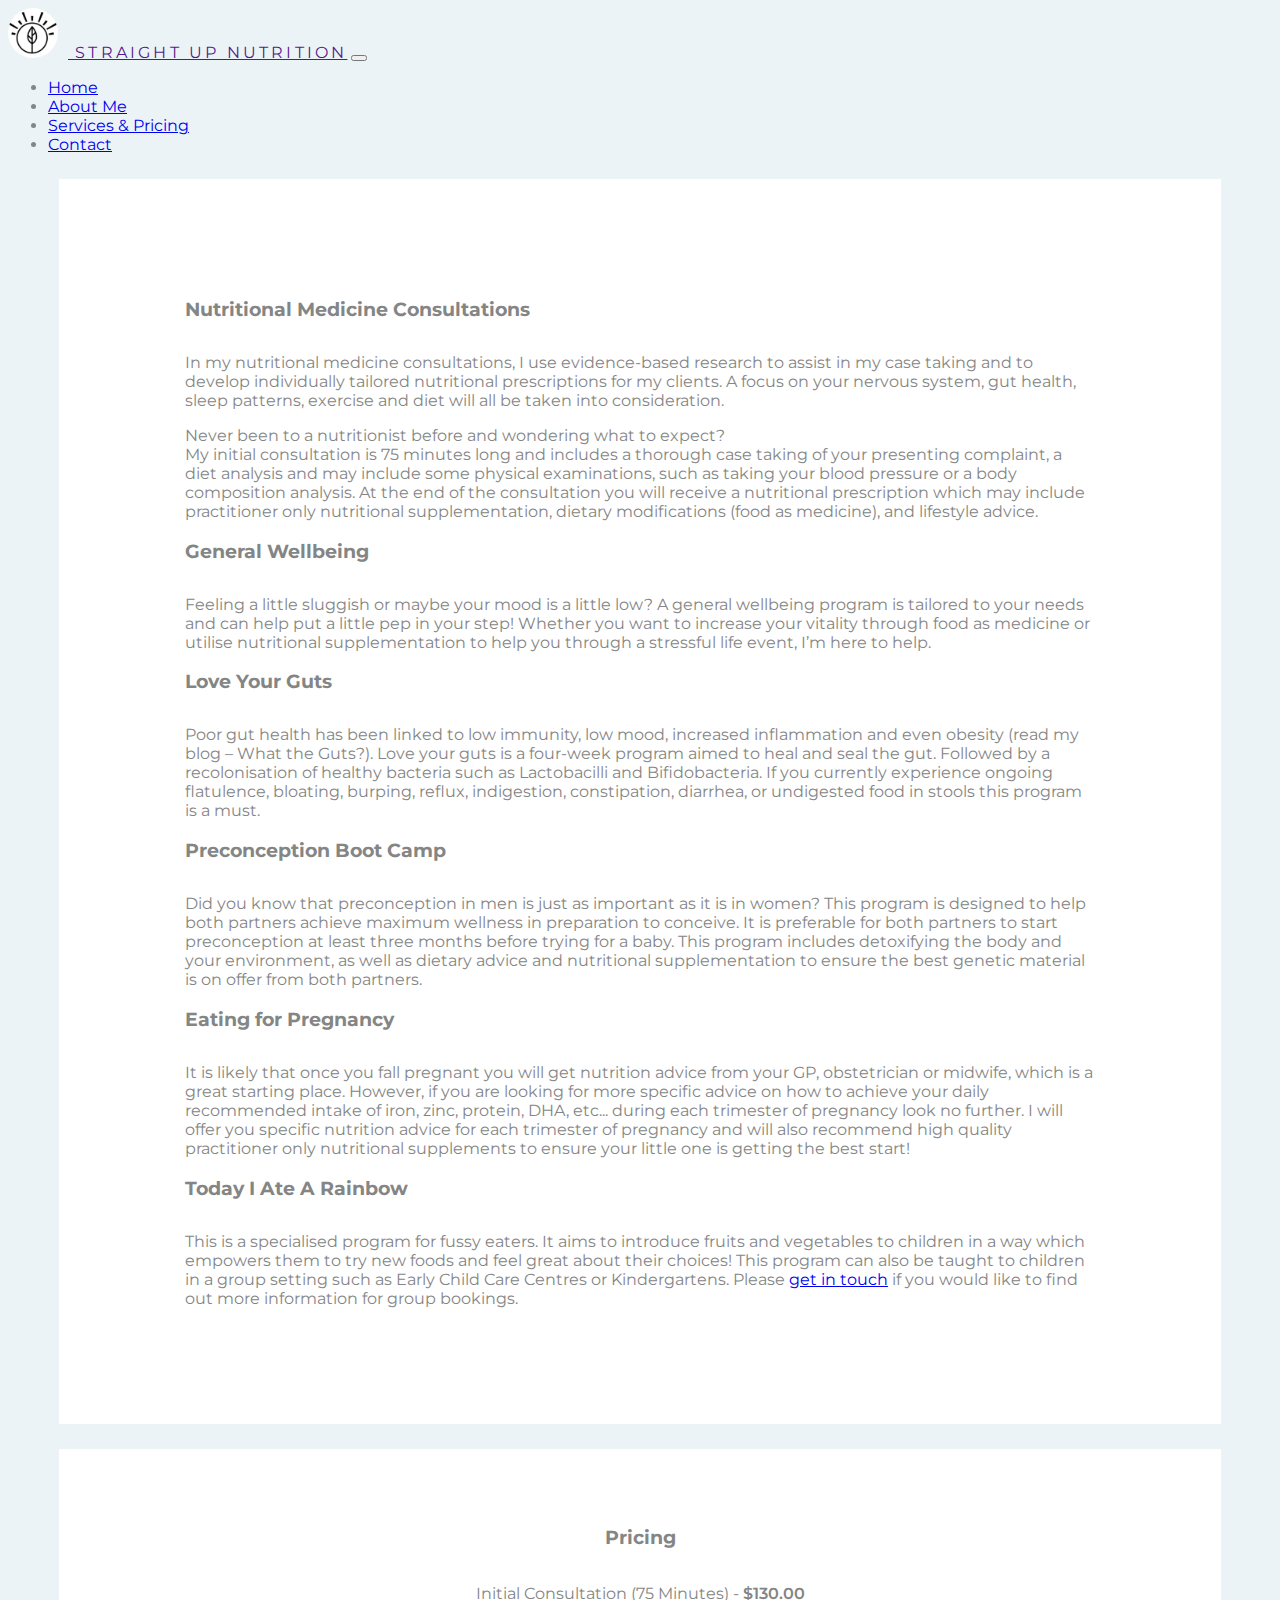
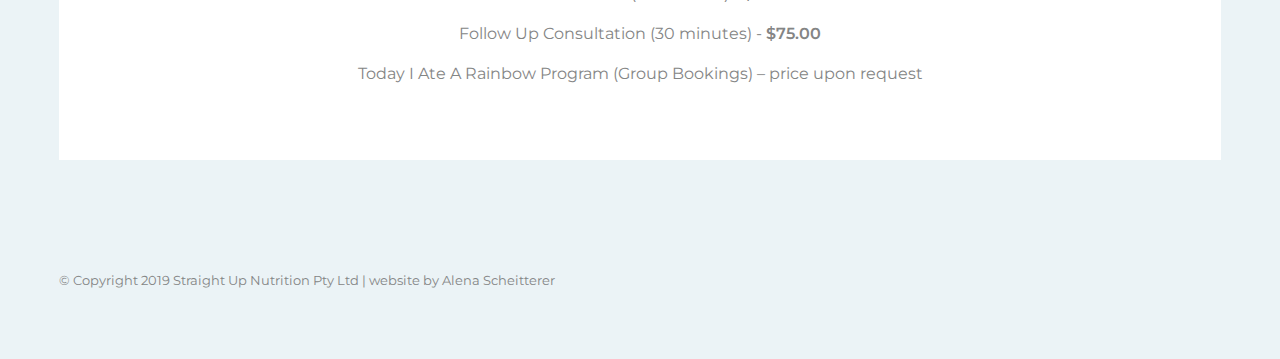
==== services.html @ 983aaff4 "Update services.html" ====
<!DOCTYPE html>
<html lang="en" dir="ltr">

<head>
  <meta charset="utf-8">
  <title>Services and Pricing</title>
  <!-- favicon -->
  <link rel="icon" href="cropped-Screen-Shot-2019-07-19-at-2.28.21-PM.png">

  <!-- fontawesome -->
  <link rel="stylesheet" href="https://use.fontawesome.com/releases/v5.15.2/css/all.css" integrity="sha384-vSIIfh2YWi9wW0r9iZe7RJPrKwp6bG+s9QZMoITbCckVJqGCCRhc+ccxNcdpHuYu" crossorigin="anonymous">

  <!-- google fonts -->
  <link rel="preconnect" href="https://fonts.gstatic.com">
  <link href="https://fonts.googleapis.com/css2?family=Kodchasan:wght@400;600;700&family=Montserrat:wght@400;600;700&display=swap" rel="stylesheet">

  <!-- bootstrap 4.5 -->
  <link rel="stylesheet" href="https://cdn.jsdelivr.net/npm/bootstrap@4.5.3/dist/css/bootstrap.min.css" integrity="sha384-TX8t27EcRE3e/ihU7zmQxVncDAy5uIKz4rEkgIXeMed4M0jlfIDPvg6uqKI2xXr2" crossorigin="anonymous">
  <script src="https://code.jquery.com/jquery-3.5.1.slim.min.js" integrity="sha384-DfXdz2htPH0lsSSs5nCTpuj/zy4C+OGpamoFVy38MVBnE+IbbVYUew+OrCXaRkfj" crossorigin="anonymous"></script>
  <script src="https://cdn.jsdelivr.net/npm/bootstrap@4.5.3/dist/js/bootstrap.bundle.min.js" integrity="sha384-ho+j7jyWK8fNQe+A12Hb8AhRq26LrZ/JpcUGGOn+Y7RsweNrtN/tE3MoK7ZeZDyx" crossorigin="anonymous"></script>

  <link rel="stylesheet" href="styles.css">
</head>

<body>

  <nav class="navbar navbar-expand-lg navbar-light navbar-bgcolor fixed-top">
    <a class="navbar-brand" href=""> <img class="navbar-logo-icon" src="cropped-Screen-Shot-2019-07-19-at-2.28.21-PM.png" alt="logo"> STRAIGHT UP NUTRITION</a>
    <button class="navbar-toggler" type="button" data-toggle="collapse" data-target="#navbarSupportedContent" aria-controls="navbarSupportedContent" aria-expanded="false" aria-label="Toggle navigation">
      <span class="navbar-toggler-icon"></span>
    </button>
    <div class="collapse navbar-collapse text-right" id="navbarSupportedContent">
      <ul class="navbar-nav ml-auto">
        <li class="nav-item">
          <a class="nav-link" href="https://scheitterer.github.io/StraightUpNutrition/index.html#home">Home</a>
        </li>
        <li class="nav-item">
          <a class="nav-link" href="https://scheitterer.github.io/StraightUpNutrition/index.html#aboutme">About Me</a>
        </li>
        <li class="nav-item">
          <a class="nav-link" href="https://scheitterer.github.io/StraightUpNutrition/services.html">Services & Pricing</a>
        </li>
        <li class="nav-item">
          <a class="nav-link" href="https://scheitterer.github.io/StraightUpNutrition/index.html#contact">Contact</a>
        </li>
      </ul>
    </div>
  </nav>



  <!-- built services page via cards: -->

  <!-- container-fluid -> cards [card-title, text] -->
  <div class="white-container container-services">
    <div class="row row-cols-1  text-center">
      <div class="col">
        <div class="card border-0 py-5">
          <div class="card-title">
            <i class="fas fa-seedling circle-icon"></i>
          </div>
          <h3 class="card-title">Nutritional Medicine Consultations</h3>
          <p>In my nutritional medicine consultations, I use evidence-based research to assist in my case taking and to develop individually tailored nutritional prescriptions for my clients.
            A focus on your nervous system, gut health, sleep patterns, exercise and diet will all be taken into consideration.</p>
          <p>Never been to a nutritionist before and wondering what to expect? <br>
            My initial consultation is 75 minutes long and includes a thorough case taking of your presenting complaint, a diet analysis and may include some physical examinations, such as taking your blood pressure or a body composition analysis.
            At the end of the consultation you will receive a nutritional prescription which may include practitioner only nutritional supplementation, dietary modifications (food as medicine), and lifestyle advice.</p>
        </div>
      </div>
    </div>

    <div class="row row-cols-1 row-cols-md-2 text-center">

      <div class="col">
        <div class="card border-0 py-4 pr-3">
          <div class="card-title">
            <i class="fas fa-grin circle-icon"></i>
          </div>
          <h3 class="card-title">General Wellbeing</h3>
          <p>Feeling a little sluggish or maybe your mood is a little low? A general wellbeing program is tailored to your needs and can help put a little pep in your step!
            Whether you want to increase your vitality through food as medicine or utilise nutritional supplementation to help you through a stressful life event, I’m here to help.</p>
        </div>
      </div>

      <div class="col">
        <div class="card border-0 py-4 pl-3">
          <div class="card-title">
            <i class="fas fa-heart circle-icon"></i>
          </div>
          <h3 class="card-title">Love Your Guts</h3>
          <p>Poor gut health has been linked to low immunity, low mood, increased inflammation and even obesity (read my blog – What the Guts?).
            Love your guts is a four-week program aimed to heal and seal the gut. Followed by a recolonisation of healthy bacteria such as Lactobacilli and Bifidobacteria.
            If you currently experience ongoing flatulence, bloating, burping, reflux, indigestion, constipation, diarrhea, or undigested food in stools this program is a must.</p>
        </div>
      </div>
    </div>

    <div class="row row-cols-1 row-cols-md-2 g-4 text-center">

      <div class="col">
        <div class="card border-0 py-4 pr-3">
          <div class="card-title">
            <i class="fas fa-user-friends circle-icon"></i>
          </div>
          <h3 class="card-title">Preconception Boot Camp</h3>
          <p>Did you know that preconception in men is just as important as it is in women? This program is designed to help both partners achieve maximum wellness in preparation to conceive. It is preferable for both partners to start preconception at
            least three months before trying for a baby.
            This program includes detoxifying the body and your environment, as well as dietary advice and nutritional supplementation to ensure the best genetic material is on offer from both partners.</p>
        </div>
      </div>

      <div class="col">
        <div class="card border-0 py-4 pl-3">
          <div class="card-title">
            <i class="fas fa-baby circle-icon"></i>
          </div>
          <h3 class="card-title">Eating for Pregnancy</h3>
          <p>It is likely that once you fall pregnant you will get nutrition advice from your GP, obstetrician or midwife, which is a great starting place.
            However, if you are looking for more specific advice on how to achieve your daily recommended intake of iron, zinc, protein, DHA, etc... during each trimester of pregnancy look no further. I will offer you specific nutrition advice for each
            trimester of pregnancy and will also recommend high quality practitioner only nutritional supplements to ensure your little one is getting the best start!</p>
        </div>
      </div>
    </div>


    <div class="row row-cols-1 text-center">

      <div class="col">
        <div class="card border-0 py-4">
          <div class="card-title">
            <i class="fas fa-rainbow circle-icon"></i>
          </div>
          <h3 class="card-title">Today I Ate A Rainbow</h3>
          <p>This is a specialised program for fussy eaters.
            It aims to introduce fruits and vegetables to children in a way which empowers them to try new foods and feel great about their choices! This program can also be taught to children in a group setting such as Early Child Care Centres or
            Kindergartens.
            Please <a href="https://scheitterer.github.io/StraightUpNutrition/index.html#contact">get in touch</a> if you would like to find out more information for group bookings.</p>
        </div>
      </div>
    </div>


  </div>


  <section class="white-container" id="pricing">
    <div class="pricing-section">

      <h3>Pricing</h3>
      <p>Initial Consultation (75 Minutes) - <b>$130.00</b></p>
      <p>Follow Up Consultation (30 minutes) - <b>$75.00</b></p>
      <p>Today I Ate A Rainbow Program (Group Bookings) – price upon request</p>
    </div>
  </section>

  <footer id="footer">
    <p>© Copyright 2019 Straight Up Nutrition Pty Ltd | website by Alena Scheitterer</p>
  </footer>
</body>

</html>
---- styles.css ----
/* sections */
body{
  background-color: #ebf3f6;
  font-family: Montserrat;
  color: #848585;
}

h1,h2,h3,h4 {
  margin-bottom: 2rem;
}

.white-container{
  background-color: #ffffff;
  margin: 2% 4% 0;
}

.coloured-container{
  background-color: #ebf3f6;
  margin: 2% 4% 0;
}

.navbar-bgcolor{
  background-color: #ebf3f6;
}

.navbar{
  font-family: Montserrat;
  font-weight: 400;
}

.navbar-logo-icon{
  width: 50px;
  border-radius: 50%;
  margin-right: 10px;
}

.navbar-brand{
  letter-spacing: .2rem;
}

/* logo section */
.img-intro{
  width: 45%;
  display: block;
  padding-top: 7%;
  padding-bottom: 5%;
  margin-top: 5%;
  margin-left: auto;
  margin-right: auto;
}

/* contact section */
 .contact-section{
   font-family: Kodchasan, Montserrat;
   text-align: center;
   padding: 3% 10% 3%;
 }

 .logo-img{
   width: 100px;
   margin: 10px;
   border-radius: 50%;
 }

/* about me section */
.table-aboutme{
  line-height: 1.5;
  padding-top: 5rem;
  padding-bottom: 4rem;
}

.lr-aboutme{
  padding-left: 10%;
  padding-right: 10%;
}

.rr-aboutme{
  padding-left: 1%;
  padding-right: 10%;
}

.img-aboutme{
  width: 100%;
  display: block;
  margin-left: auto;
  margin-right: auto;
}

.occupation-txt{
  font-size: .8rem;
}

/* services section */
.container-services{
  padding: 100px 10%;
}

.icon-row{
  line-height: 1.5rem;
  text-align: center;
  padding: 5rem 10% 2rem;
}

.circle-icon {
    /* background: #ebf3f6; */
    background: #ddebf0;
    border-radius: 50%;
    font-size: 2.5rem;
    width: 100px;
    height: 100px;
    text-align: center;
    line-height: 100px;
    vertical-align: middle;
}

.pricing-section{
    line-height: 1.5rem;
    text-align: center;
    padding: 5% 10%;
}

#pricing b{
  font-weight: 600;
}



@media (max-width: 990px){
  .table-aboutme{
    text-align: center;
  }
  .img-aboutme{
    width: 250px;
  }
}




#footer{
  font-size: 0.8rem;
  padding: 100px 4% 4%;
}
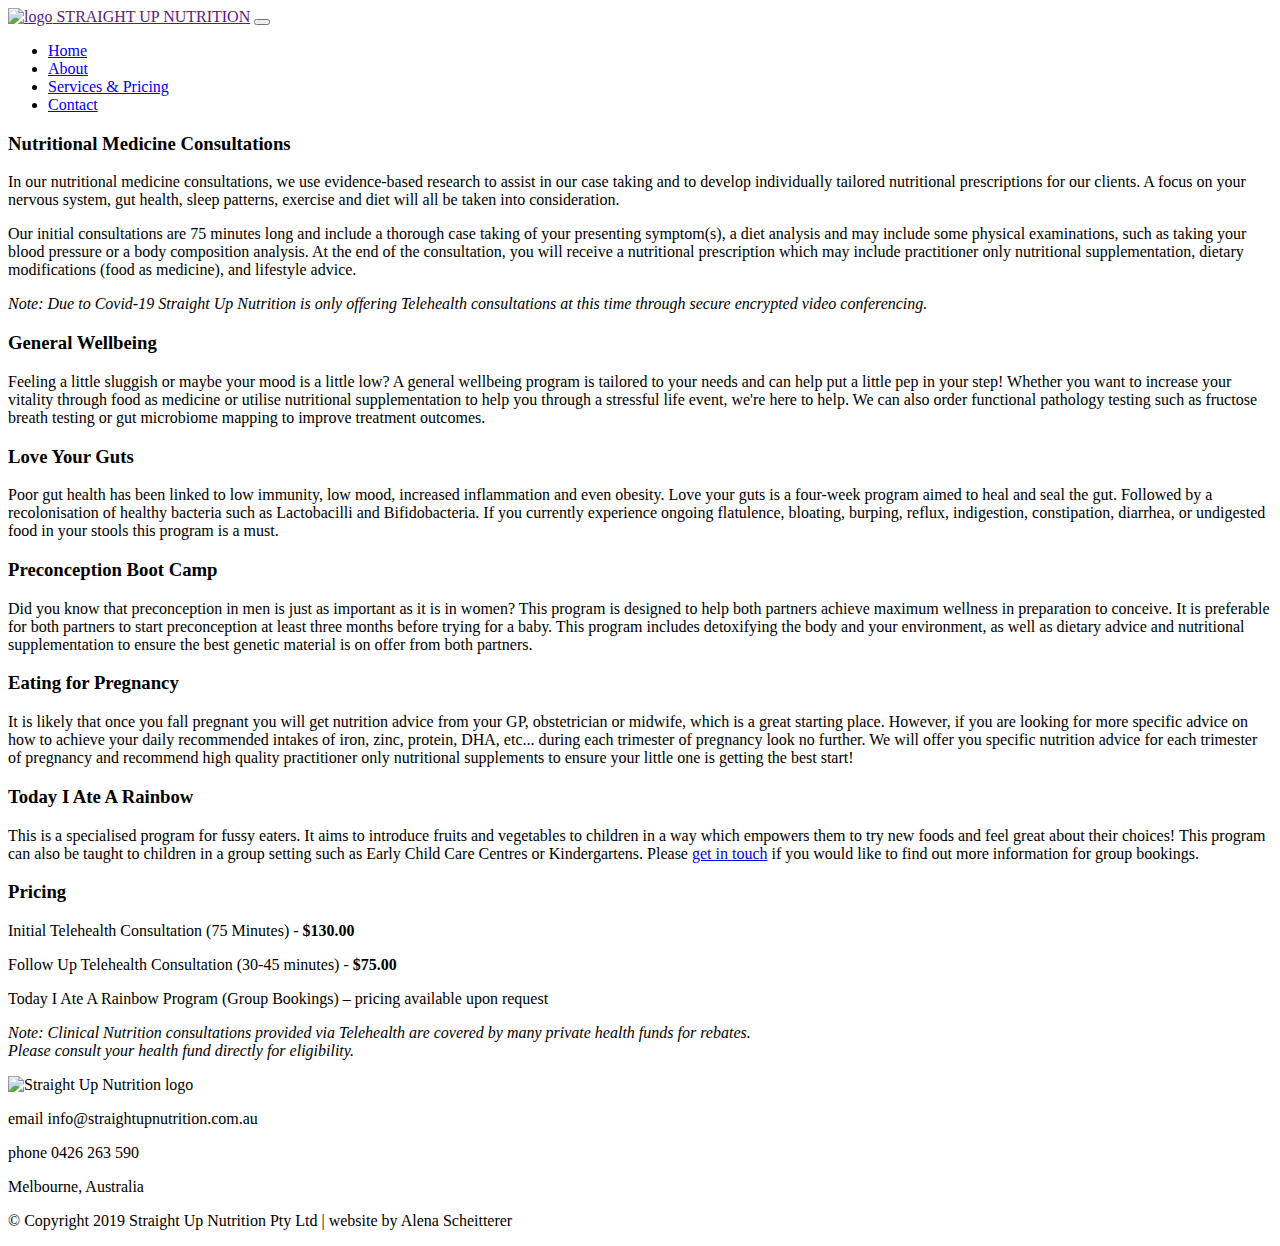
==== commit 9ec98ee9: "draft 2 upload new html and style" ====
--- a/services.html
+++ b/services.html
@@ -3,9 +3,10 @@
 
 <head>
   <meta charset="utf-8">
+  <meta name="viewport" content="width=device-width, initial-scale=1.0">
   <title>Services and Pricing</title>
   <!-- favicon -->
-  <link rel="icon" href="cropped-Screen-Shot-2019-07-19-at-2.28.21-PM.png">
+  <link rel="icon" href="images/cropped-Screen-Shot-2019-07-19-at-2.28.21-PM.png">
 
   <!-- fontawesome -->
   <link rel="stylesheet" href="https://use.fontawesome.com/releases/v5.15.2/css/all.css" integrity="sha384-vSIIfh2YWi9wW0r9iZe7RJPrKwp6bG+s9QZMoITbCckVJqGCCRhc+ccxNcdpHuYu" crossorigin="anonymous">
@@ -19,29 +20,29 @@
   <script src="https://code.jquery.com/jquery-3.5.1.slim.min.js" integrity="sha384-DfXdz2htPH0lsSSs5nCTpuj/zy4C+OGpamoFVy38MVBnE+IbbVYUew+OrCXaRkfj" crossorigin="anonymous"></script>
   <script src="https://cdn.jsdelivr.net/npm/bootstrap@4.5.3/dist/js/bootstrap.bundle.min.js" integrity="sha384-ho+j7jyWK8fNQe+A12Hb8AhRq26LrZ/JpcUGGOn+Y7RsweNrtN/tE3MoK7ZeZDyx" crossorigin="anonymous"></script>
 
-  <link rel="stylesheet" href="styles.css">
+  <link rel="stylesheet" href="css/styles.css">
 </head>
 
 <body>
 
   <nav class="navbar navbar-expand-lg navbar-light navbar-bgcolor fixed-top">
-    <a class="navbar-brand" href=""> <img class="navbar-logo-icon" src="cropped-Screen-Shot-2019-07-19-at-2.28.21-PM.png" alt="logo"> STRAIGHT UP NUTRITION</a>
+    <a class="navbar-brand" href=""> <img class="navbar-logo-icon" src="images/cropped-Screen-Shot-2019-07-19-at-2.28.21-PM.png" alt="logo"> STRAIGHT UP NUTRITION</a>
     <button class="navbar-toggler" type="button" data-toggle="collapse" data-target="#navbarSupportedContent" aria-controls="navbarSupportedContent" aria-expanded="false" aria-label="Toggle navigation">
       <span class="navbar-toggler-icon"></span>
     </button>
     <div class="collapse navbar-collapse text-right" id="navbarSupportedContent">
       <ul class="navbar-nav ml-auto">
         <li class="nav-item">
-          <a class="nav-link" href="https://scheitterer.github.io/StraightUpNutrition/index.html#home">Home</a>
+          <a class="nav-link" href="index.html #home">Home</a>
         </li>
         <li class="nav-item">
-          <a class="nav-link" href="https://scheitterer.github.io/StraightUpNutrition/index.html#aboutme">About Me</a>
+          <a class="nav-link" href="index.html #about">About</a>
         </li>
         <li class="nav-item">
-          <a class="nav-link" href="https://scheitterer.github.io/StraightUpNutrition/services.html">Services & Pricing</a>
+          <a class="nav-link" href="services.html">Services & Pricing</a>
         </li>
         <li class="nav-item">
-          <a class="nav-link" href="https://scheitterer.github.io/StraightUpNutrition/index.html#contact">Contact</a>
+          <a class="nav-link" href="#contact">Contact</a>
         </li>
       </ul>
     </div>
@@ -60,11 +61,13 @@
             <i class="fas fa-seedling circle-icon"></i>
           </div>
           <h3 class="card-title">Nutritional Medicine Consultations</h3>
-          <p>In my nutritional medicine consultations, I use evidence-based research to assist in my case taking and to develop individually tailored nutritional prescriptions for my clients.
+          <p>In our nutritional medicine consultations, we use evidence-based research to assist in our case taking and to develop individually tailored nutritional prescriptions for our clients.
             A focus on your nervous system, gut health, sleep patterns, exercise and diet will all be taken into consideration.</p>
-          <p>Never been to a nutritionist before and wondering what to expect? <br>
-            My initial consultation is 75 minutes long and includes a thorough case taking of your presenting complaint, a diet analysis and may include some physical examinations, such as taking your blood pressure or a body composition analysis.
-            At the end of the consultation you will receive a nutritional prescription which may include practitioner only nutritional supplementation, dietary modifications (food as medicine), and lifestyle advice.</p>
+          <p>Our initial consultations are 75 minutes long and include a thorough case taking of your presenting symptom(s),
+            a diet analysis and may include some physical examinations, such as taking your blood pressure or a body composition analysis.
+            At the end of the consultation, you will receive a nutritional prescription which may include practitioner only nutritional supplementation,
+            dietary modifications (food as medicine), and lifestyle advice.</p>
+          <p class="note"><em>Note: Due to Covid-19 Straight Up Nutrition is only offering Telehealth consultations at this time through secure encrypted video conferencing.</em></p>
         </div>
       </div>
     </div>
@@ -78,7 +81,8 @@
           </div>
           <h3 class="card-title">General Wellbeing</h3>
           <p>Feeling a little sluggish or maybe your mood is a little low? A general wellbeing program is tailored to your needs and can help put a little pep in your step!
-            Whether you want to increase your vitality through food as medicine or utilise nutritional supplementation to help you through a stressful life event, I’m here to help.</p>
+             Whether you want to increase your vitality through food as medicine or utilise nutritional supplementation to help you through a stressful life event, we're here to help.
+             We can also order functional pathology testing such as fructose breath testing or gut microbiome mapping to improve treatment outcomes. </p>
         </div>
       </div>
 
@@ -88,9 +92,11 @@
             <i class="fas fa-heart circle-icon"></i>
           </div>
           <h3 class="card-title">Love Your Guts</h3>
-          <p>Poor gut health has been linked to low immunity, low mood, increased inflammation and even obesity (read my blog – What the Guts?).
-            Love your guts is a four-week program aimed to heal and seal the gut. Followed by a recolonisation of healthy bacteria such as Lactobacilli and Bifidobacteria.
-            If you currently experience ongoing flatulence, bloating, burping, reflux, indigestion, constipation, diarrhea, or undigested food in stools this program is a must.</p>
+          <p>Poor gut health has been linked to low immunity, low mood, increased inflammation and even obesity.
+            Love your guts is a four-week program aimed to heal and seal the gut.
+            Followed by a recolonisation of healthy bacteria such as Lactobacilli and Bifidobacteria.
+            If you currently experience ongoing flatulence, bloating, burping, reflux, indigestion, constipation, diarrhea,
+            or undigested food in your stools this program is a must.</p>
         </div>
       </div>
     </div>
@@ -116,8 +122,9 @@
           </div>
           <h3 class="card-title">Eating for Pregnancy</h3>
           <p>It is likely that once you fall pregnant you will get nutrition advice from your GP, obstetrician or midwife, which is a great starting place.
-            However, if you are looking for more specific advice on how to achieve your daily recommended intake of iron, zinc, protein, DHA, etc... during each trimester of pregnancy look no further. I will offer you specific nutrition advice for each
-            trimester of pregnancy and will also recommend high quality practitioner only nutritional supplements to ensure your little one is getting the best start!</p>
+            However, if you are looking for more specific advice on how to achieve your daily recommended intakes of iron, zinc, protein, DHA, etc...
+            during each trimester of pregnancy look no further. We will offer you specific nutrition advice for each trimester of pregnancy and recommend
+            high quality practitioner only nutritional supplements to ensure your little one is getting the best start!</p>
         </div>
       </div>
     </div>
@@ -134,7 +141,7 @@
           <p>This is a specialised program for fussy eaters.
             It aims to introduce fruits and vegetables to children in a way which empowers them to try new foods and feel great about their choices! This program can also be taught to children in a group setting such as Early Child Care Centres or
             Kindergartens.
-            Please <a href="https://scheitterer.github.io/StraightUpNutrition/index.html#contact">get in touch</a> if you would like to find out more information for group bookings.</p>
+            Please <a href="index.html #contact">get in touch</a> if you would like to find out more information for group bookings.</p>
         </div>
       </div>
     </div>
@@ -147,10 +154,20 @@
     <div class="pricing-section">
 
       <h3>Pricing</h3>
-      <p>Initial Consultation (75 Minutes) - <b>$130.00</b></p>
-      <p>Follow Up Consultation (30 minutes) - <b>$75.00</b></p>
-      <p>Today I Ate A Rainbow Program (Group Bookings) – price upon request</p>
+      <p>Initial Telehealth Consultation (75 Minutes) - <b>$130.00</b></p>
+      <p>Follow Up Telehealth Consultation (30-45 minutes) - <b>$75.00</b></p>
+      <p>Today I Ate A Rainbow Program (Group Bookings) – pricing available upon request</p>
+      <p class="note"><em> Note: Clinical Nutrition consultations provided via Telehealth are covered by many private health funds for rebates. <br>
+        Please consult your health fund directly for eligibility.</em></p>
     </div>
+  </section>
+
+  <!-- contact section -->
+  <section class="white-container contact-section" id="contact">
+    <img class="logo-img" src="images/cropped-Screen-Shot-2019-07-19-at-2.28.21-PM.png" alt="Straight Up Nutrition logo">
+    <p>email info@straightupnutrition.com.au</p>
+    <p>phone 0426 263 590</p>
+    <p>Melbourne, Australia</p>
   </section>
 
   <footer id="footer">
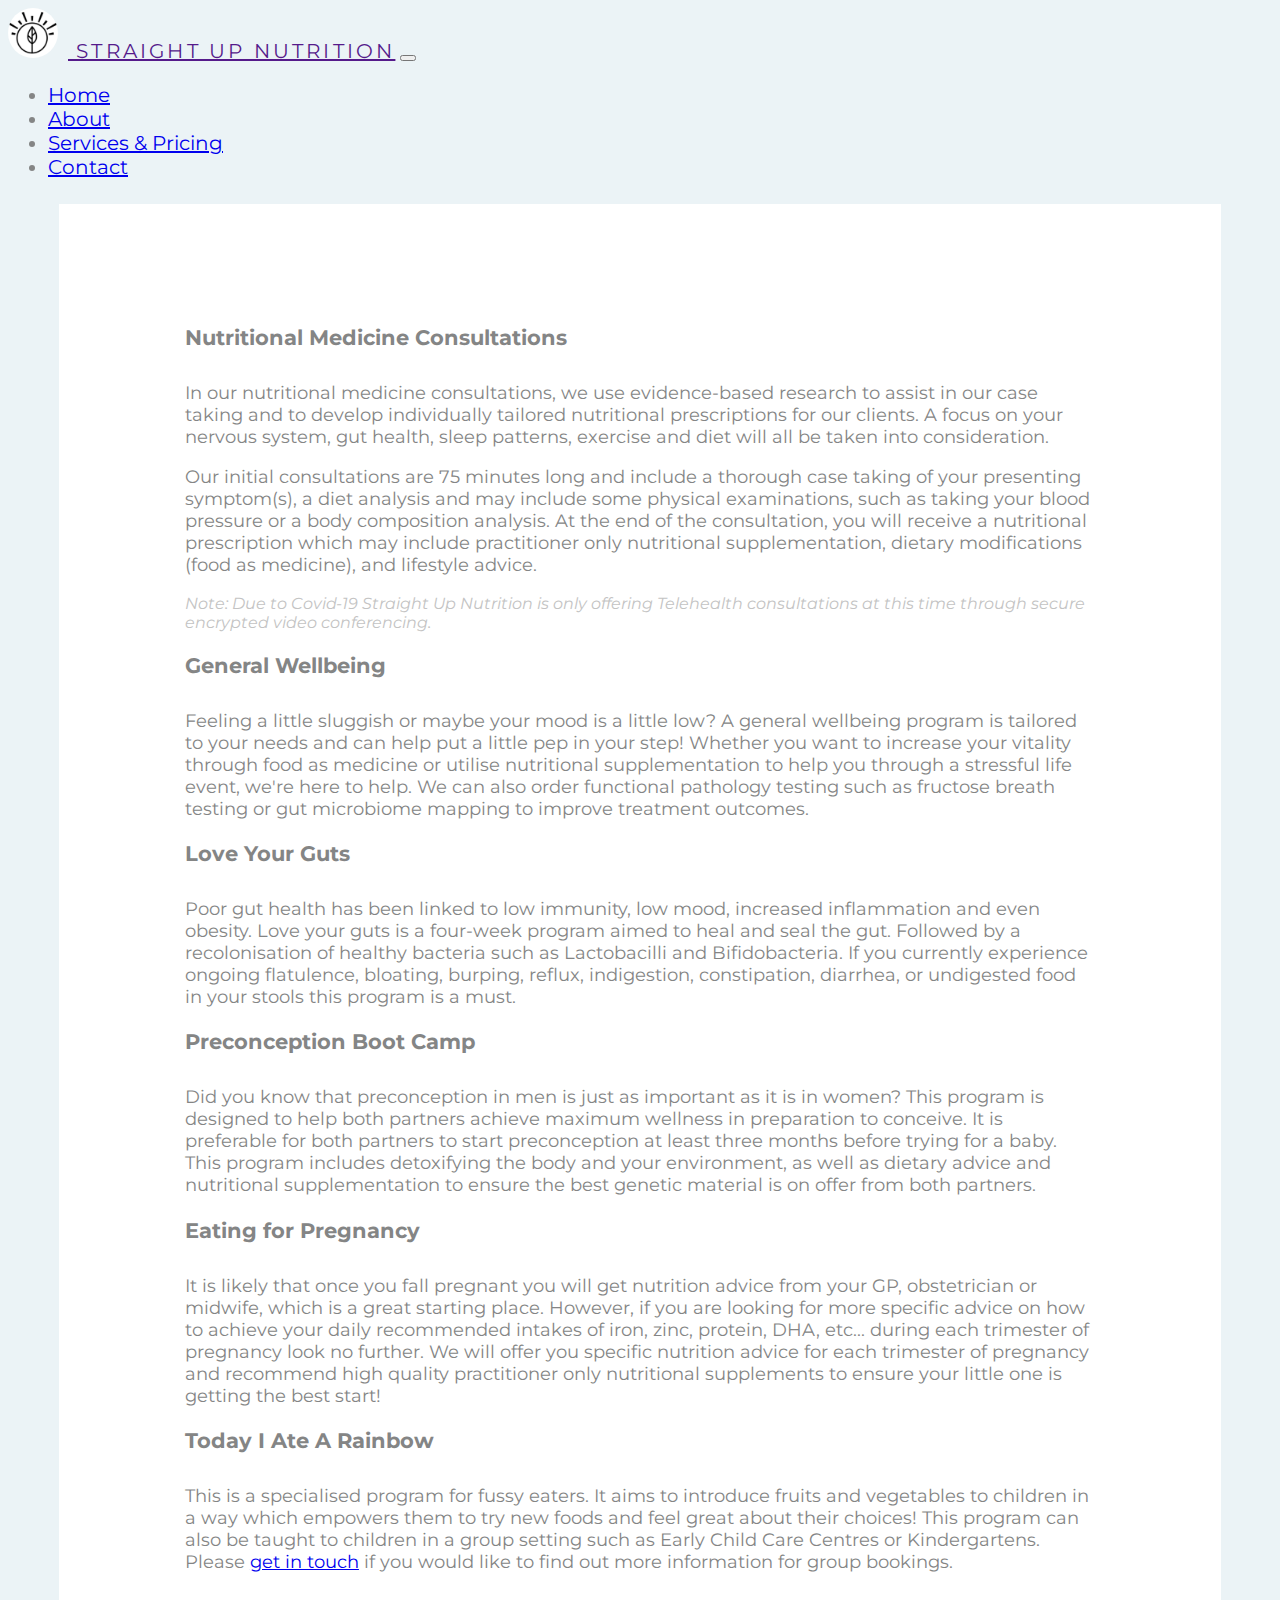
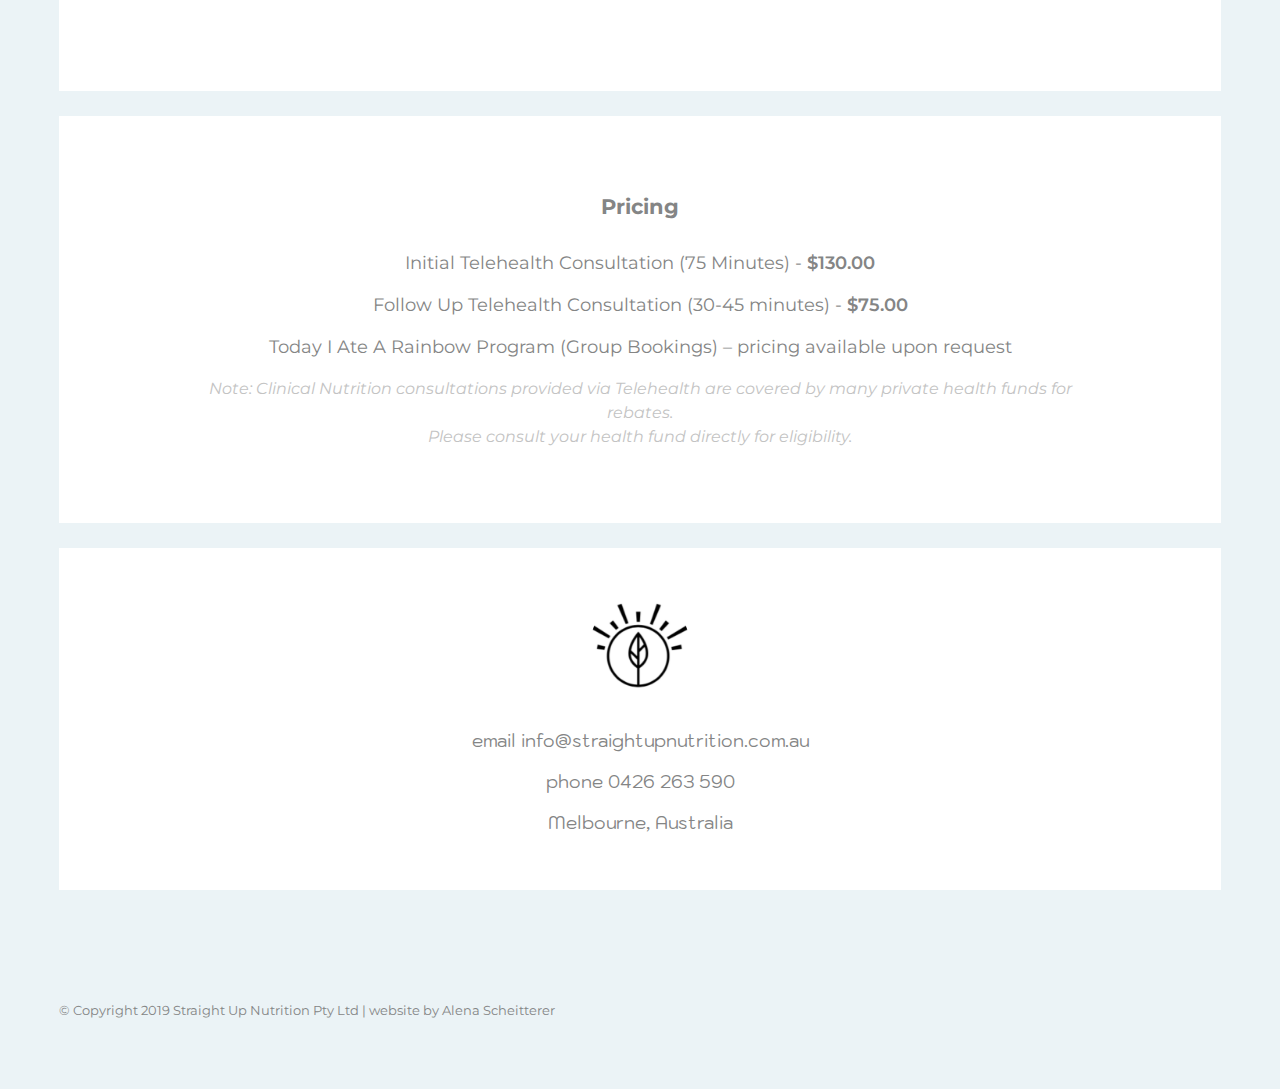
==== commit a9021fa7: "Update services.html with github links" ====
--- a/services.html
+++ b/services.html
@@ -6,7 +6,7 @@
   <meta name="viewport" content="width=device-width, initial-scale=1.0">
   <title>Services and Pricing</title>
   <!-- favicon -->
-  <link rel="icon" href="images/cropped-Screen-Shot-2019-07-19-at-2.28.21-PM.png">
+  <link rel="icon" href="https://scheitterer.github.io/StraightUpNutrition/cropped-Screen-Shot-2019-07-19-at-2.28.21-PM.png">
 
   <!-- fontawesome -->
   <link rel="stylesheet" href="https://use.fontawesome.com/releases/v5.15.2/css/all.css" integrity="sha384-vSIIfh2YWi9wW0r9iZe7RJPrKwp6bG+s9QZMoITbCckVJqGCCRhc+ccxNcdpHuYu" crossorigin="anonymous">
@@ -20,26 +20,26 @@
   <script src="https://code.jquery.com/jquery-3.5.1.slim.min.js" integrity="sha384-DfXdz2htPH0lsSSs5nCTpuj/zy4C+OGpamoFVy38MVBnE+IbbVYUew+OrCXaRkfj" crossorigin="anonymous"></script>
   <script src="https://cdn.jsdelivr.net/npm/bootstrap@4.5.3/dist/js/bootstrap.bundle.min.js" integrity="sha384-ho+j7jyWK8fNQe+A12Hb8AhRq26LrZ/JpcUGGOn+Y7RsweNrtN/tE3MoK7ZeZDyx" crossorigin="anonymous"></script>
 
-  <link rel="stylesheet" href="css/styles.css">
+  <link rel="stylesheet" href="https://scheitterer.github.io/StraightUpNutrition/styles.css">
 </head>
 
 <body>
 
   <nav class="navbar navbar-expand-lg navbar-light navbar-bgcolor fixed-top">
-    <a class="navbar-brand" href=""> <img class="navbar-logo-icon" src="images/cropped-Screen-Shot-2019-07-19-at-2.28.21-PM.png" alt="logo"> STRAIGHT UP NUTRITION</a>
+    <a class="navbar-brand" href=""> <img class="navbar-logo-icon" src="https://scheitterer.github.io/StraightUpNutrition/cropped-Screen-Shot-2019-07-19-at-2.28.21-PM.png" alt="logo"> STRAIGHT UP NUTRITION</a>
     <button class="navbar-toggler" type="button" data-toggle="collapse" data-target="#navbarSupportedContent" aria-controls="navbarSupportedContent" aria-expanded="false" aria-label="Toggle navigation">
       <span class="navbar-toggler-icon"></span>
     </button>
     <div class="collapse navbar-collapse text-right" id="navbarSupportedContent">
       <ul class="navbar-nav ml-auto">
         <li class="nav-item">
-          <a class="nav-link" href="index.html #home">Home</a>
+          <a class="nav-link" href="https://scheitterer.github.io/StraightUpNutrition/index.html#home">Home</a>
         </li>
         <li class="nav-item">
-          <a class="nav-link" href="index.html #about">About</a>
+          <a class="nav-link" href="https://scheitterer.github.io/StraightUpNutrition/index.html#about">About</a>
         </li>
         <li class="nav-item">
-          <a class="nav-link" href="services.html">Services & Pricing</a>
+          <a class="nav-link" href="https://scheitterer.github.io/StraightUpNutrition/services.html">Services & Pricing</a>
         </li>
         <li class="nav-item">
           <a class="nav-link" href="#contact">Contact</a>
@@ -141,7 +141,7 @@
           <p>This is a specialised program for fussy eaters.
             It aims to introduce fruits and vegetables to children in a way which empowers them to try new foods and feel great about their choices! This program can also be taught to children in a group setting such as Early Child Care Centres or
             Kindergartens.
-            Please <a href="index.html #contact">get in touch</a> if you would like to find out more information for group bookings.</p>
+            Please <a href="https://scheitterer.github.io/StraightUpNutrition/services.html#contact">get in touch</a> if you would like to find out more information for group bookings.</p>
         </div>
       </div>
     </div>
@@ -164,7 +164,7 @@
 
   <!-- contact section -->
   <section class="white-container contact-section" id="contact">
-    <img class="logo-img" src="images/cropped-Screen-Shot-2019-07-19-at-2.28.21-PM.png" alt="Straight Up Nutrition logo">
+    <img class="logo-img" src="https://scheitterer.github.io/StraightUpNutrition/cropped-Screen-Shot-2019-07-19-at-2.28.21-PM.png" alt="Straight Up Nutrition logo">
     <p>email info@straightupnutrition.com.au</p>
     <p>phone 0426 263 590</p>
     <p>Melbourne, Australia</p>
